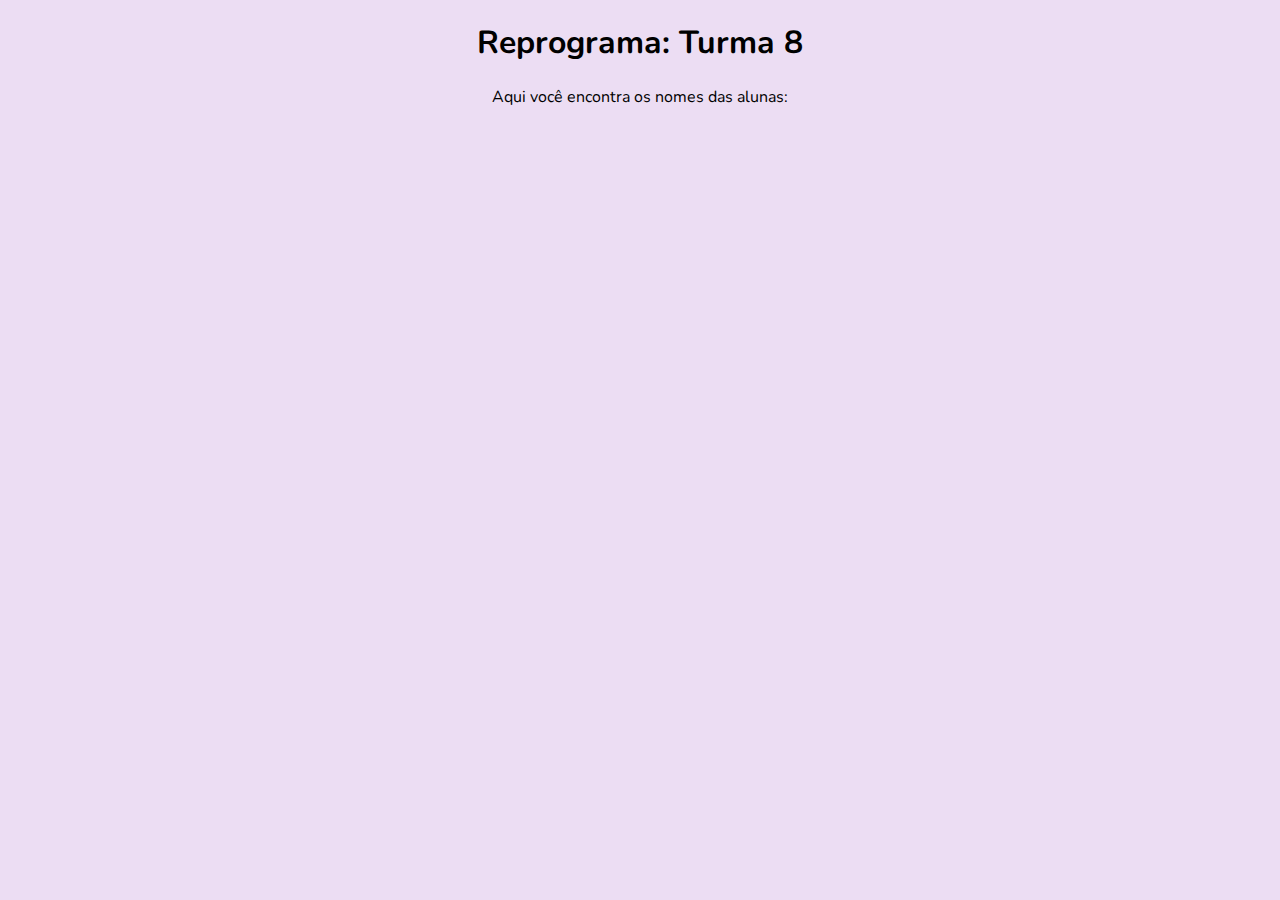
==== Exercício-01/index.html @ 0748a02b "arquivos da prof Milena sem nenhuma anotação" ====
<!DOCTYPE html>
<html>
  <head>
    <title>Reprograma</title>

    <link href="https://fonts.googleapis.com/css?family=Nunito&display=swap" rel="stylesheet">
    <link rel="stylesheet" href="css/style.css">
  </head>
  <body>
    <h1 class="titulo">Reprograma: Turma 8</h1>
    <p class="subtitulo">Aqui você encontra os nomes das alunas:</p>
    <li id="lista-alunas" class="lista"></li>

    <script src="js/script.js"></script>
  </body>
</html>
---- Exercício-01/css/style.css ----
body {
    background-color: rgb(236, 221, 243);
    font-family: 'Nunito', sans-serif;
}

.titulo,
.subtitulo {
    text-align: center;
}

.lista {
    width: 400px;
    margin: 0 auto;
    list-style: none;
}

.aluna {
    list-style: none;
}
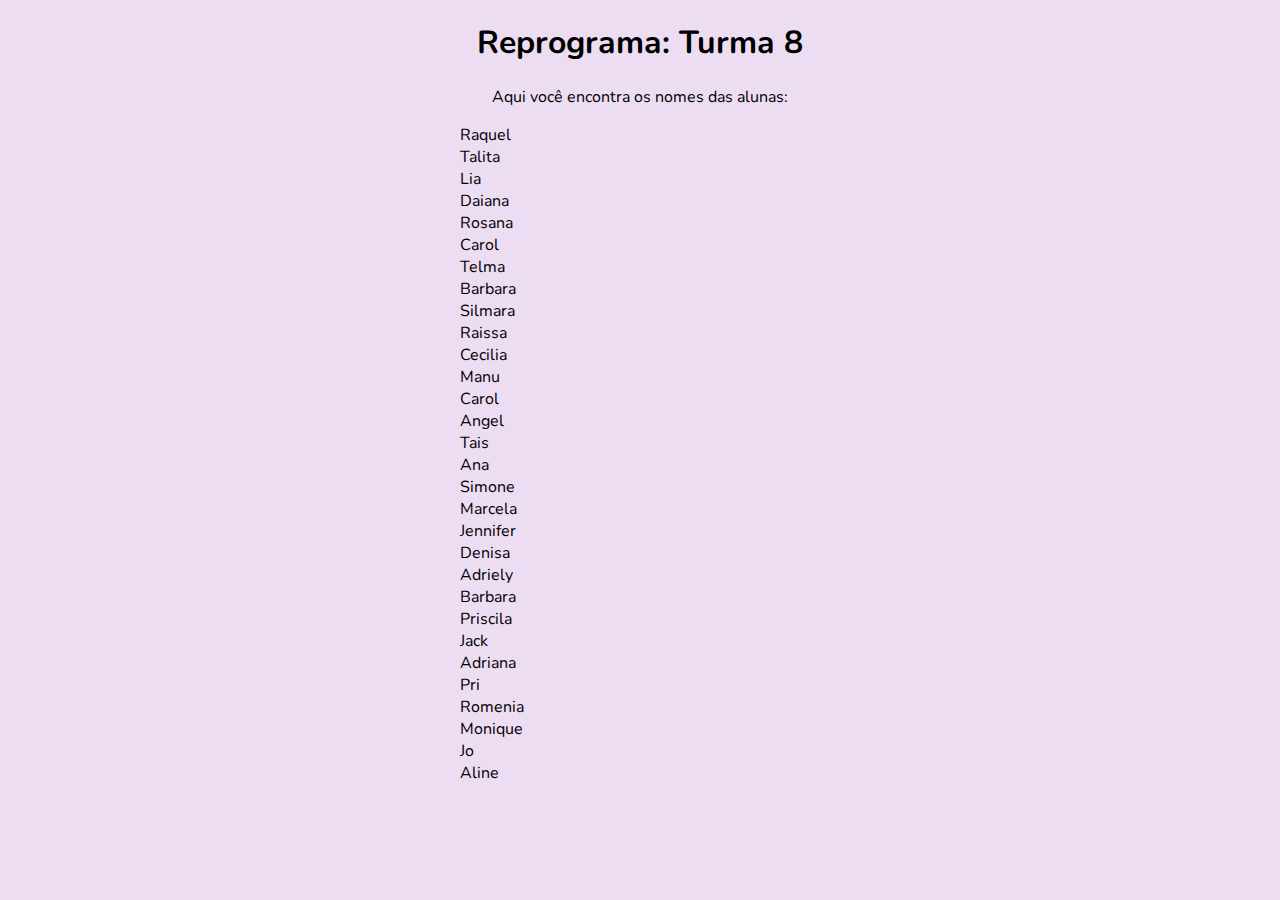
==== commit 6fa74164: "exercicio 1 resolvido, o da lista de alunas, minha solução e a da prof" ====
--- a/Exercício-01/index.html
+++ b/Exercício-01/index.html
@@ -6,11 +6,13 @@
     <link href="https://fonts.googleapis.com/css?family=Nunito&display=swap" rel="stylesheet">
     <link rel="stylesheet" href="css/style.css">
   </head>
+
   <body>
     <h1 class="titulo">Reprograma: Turma 8</h1>
     <p class="subtitulo">Aqui você encontra os nomes das alunas:</p>
-    <li id="lista-alunas" class="lista"></li>
+    <ul id="lista-alunas" class="lista"></ul>
 
     <script src="js/script.js"></script>
   </body>
+
 </html>